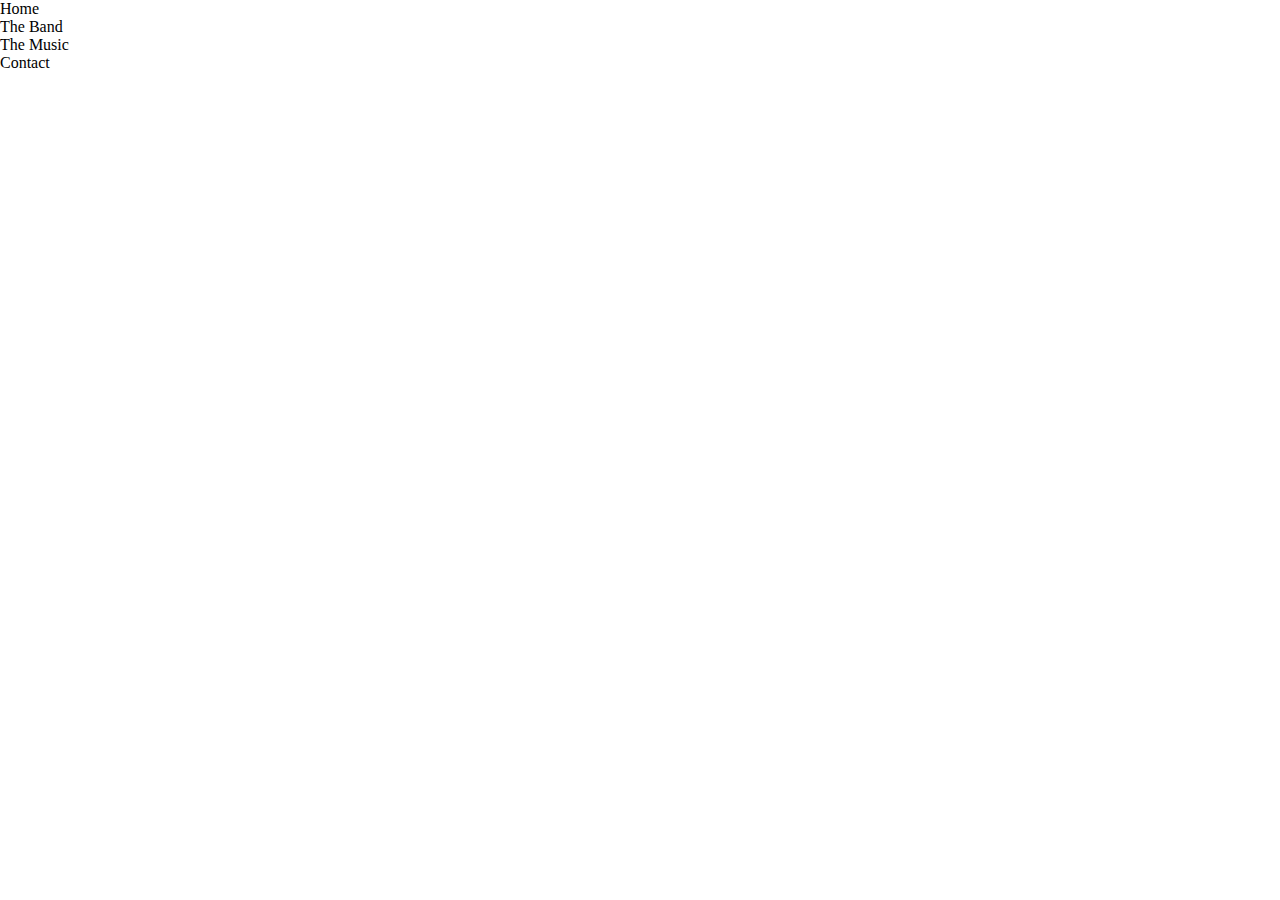
==== index.html @ 24ba9c41 "first commit" ====
<!DOCTYPE html>
<html lang="en">
<head>
  <meta charset="UTF-8">
  <meta name="viewport" content="width=device-width, initial-scale=1.0">
  <meta http-equiv="X-UA-Compatible" content="ie=edge">
  <link rel="stylesheet" href="./style.css">
  <title>Hamjob!</title>
</head>
<body>
  <header>
    <div class="banner-image"></div>
    <nav>
      <ul class="navigation">
        <li>Home</li>
        <li>The Band</li>
        <li>The Music</li>
        <li>Contact</li>
      </ul>
    </nav>
  </header>
  <div class="content"></div>
</body>
</html>
---- style.css ----
/* ------------------Basic Setup------------------------- */

* {
  margin: 0;
  padding: 0;
  box-sizing: border-box;
}

.row {
  margin: 0 auto;
  /* position: fixed; */
}

/* ------------------Headings------------------------- */
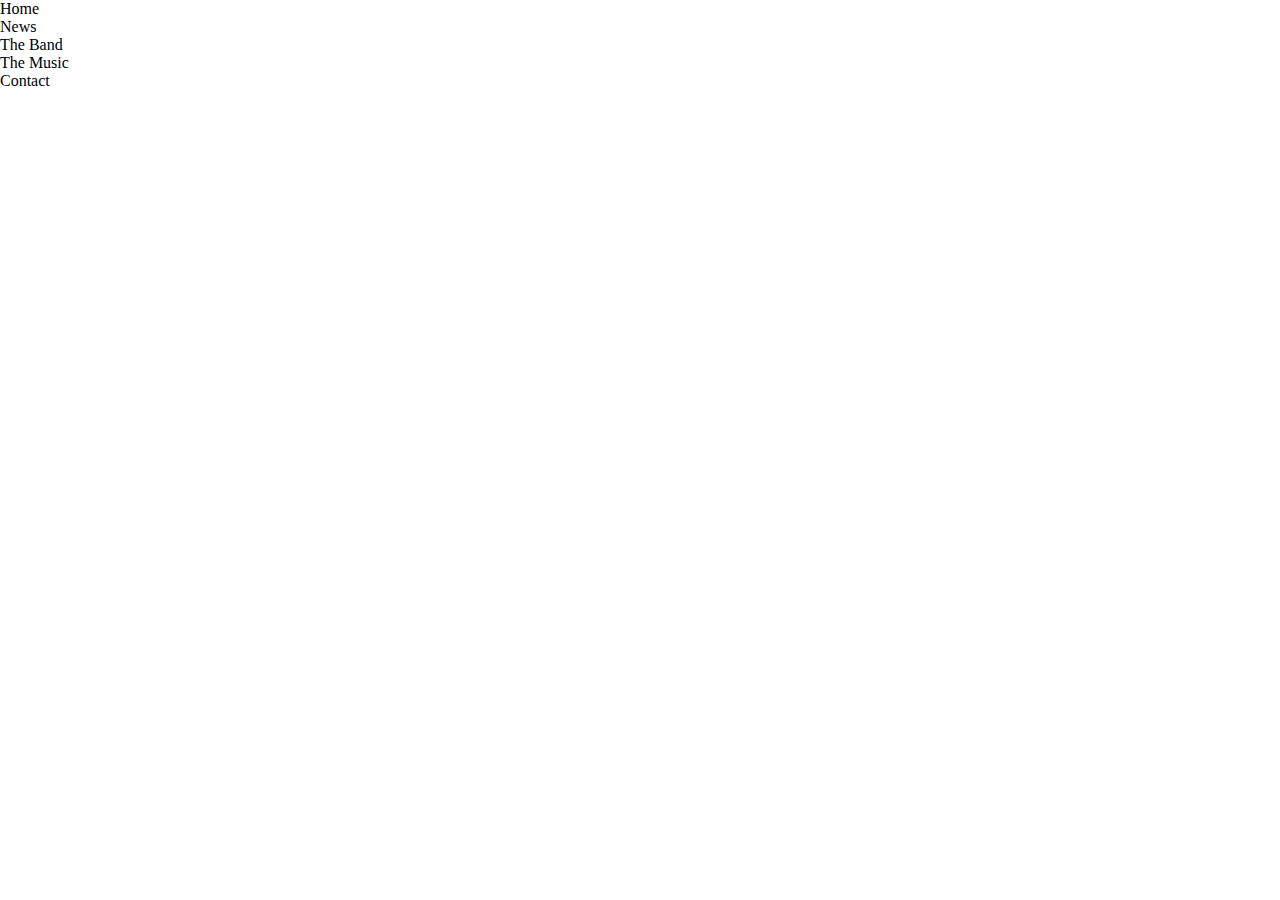
==== commit 85b031fd: "test commit" ====
--- a/index.html
+++ b/index.html
@@ -13,6 +13,7 @@
     <nav>
       <ul class="navigation">
         <li>Home</li>
+        <li>News</li>
         <li>The Band</li>
         <li>The Music</li>
         <li>Contact</li>
